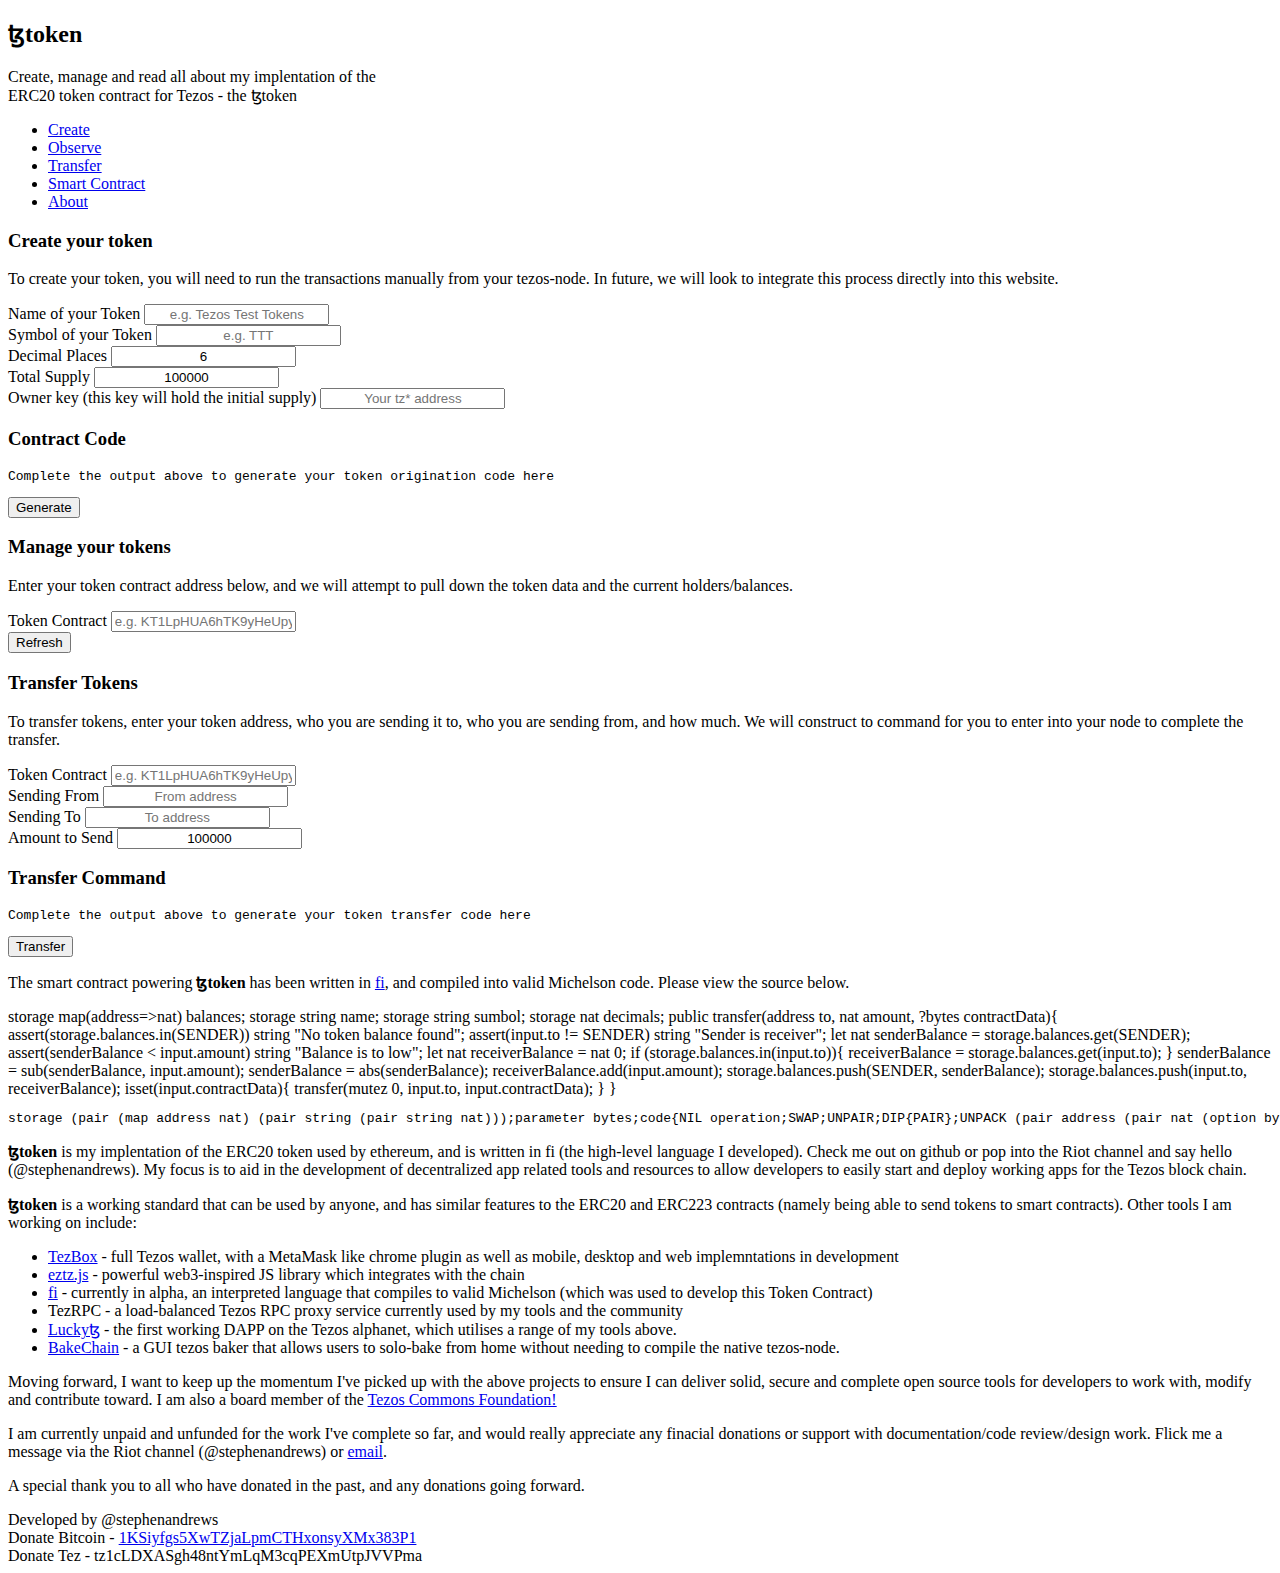
==== tztoken/index.html @ 0dfc7bd8 "Fix assert compiler issue" ====
<!DOCTYPE html>
<html lang="en">
  <head>
    <!-- Required meta tags -->
    <meta charset="utf-8">
    <meta name="viewport" content="width=device-width, initial-scale=1, shrink-to-fit=no">
    <title>tztoken Generation Script</title>
    <meta property="og:title" content="tztoken - token smart contract utility took" />
    <meta property="og:description" content="tztoken brings tokenization to tezos in an easy and simple way" />
    <!-- Bootstrap CSS -->
    <link rel="stylesheet" href="https://maxcdn.bootstrapcdn.com/bootstrap/4.0.0-beta/css/bootstrap.min.css" integrity="sha384-/Y6pD6FV/Vv2HJnA6t+vslU6fwYXjCFtcEpHbNJ0lyAFsXTsjBbfaDjzALeQsN6M" crossorigin="anonymous">
    <link rel="stylesheet" href="https://cdnjs.cloudflare.com/ajax/libs/font-awesome/4.7.0/css/font-awesome.min.css">
    <link href="https://fonts.googleapis.com/css?family=Exo+2" rel="stylesheet">
    <link rel="stylesheet" href="./style.css">
  </head>
  <body>
    <div class="container">
        <div class="row justify-content-md-center">
        <div class="col-md-10 text-center heroTitle">
            <h2>ꜩtoken</h2>
            <p>Create, manage and read all about my implentation of the<br /> ERC20 token contract for Tezos - the ꜩtoken</p>
        </div>
        </div>
        <div class="row">
        <div class="col-md-12">
        
        <ul class="nav nav-tabs" role="tablist">
          <li class="nav-item"><a id="play-tab" data-toggle="tab" class="nav-link active" href="#play" role="tab" aria-controls="play" aria-expanded="true">Create</a></li>
          <li class="nav-item"><a id="manage-tab" data-toggle="tab" class="nav-link" href="#manage" role="tab" aria-controls="manage">Observe</a></li>
          <li class="nav-item"><a id="manage-tab" data-toggle="tab" class="nav-link" href="#transfer" role="tab" aria-controls="transfer">Transfer</a></li>
          <li class="nav-item"><a id="smart-tab" data-toggle="tab" class="nav-link" href="#smart" role="tab" aria-controls="smart">Smart Contract</a></li>
          <li class="nav-item"><a id="about-tab" data-toggle="tab" class="nav-link" href="#about" role="tab" aria-controls="about">About</a></li>
        </ul>
        <div class="tab-content">
          <div id="play" aria-labelledby="play-tab" class="tab-pane fade show active" role="tabpanel">
            <div class="row justify-content-md-center">
            <div class="col-md-12 text-center">
                    <form>
              <div class="row justify-content-md-center">
                <div class="col-md-6 text-center">
                    <h3>Create your token</h3>
                    <p>To create your token, you will need to run the transactions manually from your tezos-node. In future, we will look to integrate this process directly into this website.</p>
                    <div class="row justify-content-md-center">
                      <div class="col-md-6 text-center">
                            <div class="form-group">
                              <label>Name of your Token</label>
                              <input style="text-align: center;" required type="text" class="form-control" value="" id="name" placeholder="e.g. Tezos Test Tokens">
                            </div>
                            <div class="form-group">
                              <label>Symbol of your Token</label>
                              <input style="text-align: center;" required type="text" class="form-control" value="" id="symbol" placeholder="e.g. TTT">
                            </div>
                      </div>
                      <div class="col-md-6 text-center">
                            <div class="form-group">
                              <label>Decimal Places</label>
                              <input style="text-align: center;" required type="text" class="form-control" value="6" id="decimals" placeholder="Decimal places">
                            </div>
                      <div class="form-group">
                              <label>Total Supply</label>
                              <input style="text-align: center;" required type="text" class="form-control" value="100000" id="totalsupply" placeholder="Total supply">
                            </div>
                      </div>
                      <div class="col-md-12 text-center">
                      <div class="form-group">
                        <label>Owner key (this key will hold the initial supply)</label>
                        <input style="text-align: center;" required type="text" class="form-control" value="" id="tz" placeholder="Your tz* address">
                      </div>
                      </div>
                    </div>
                      
                </div>
                <div class="col-md-6 text-center">
                    <h3>Contract Code</h3>
                    <pre id="compiled">Complete the output above to generate your token origination code here</pre>
                </div>
              </div>
              <button type="submit" id="generate" class="btn btn-primary">Generate</button>
              &nbsp;&nbsp;&nbsp;<button type="submit" id="copy" style="display:none;" class="btn btn-success">Copy Command</button>
                    </form>
            </div>
          </div>
          </div>
          <div id="manage" aria-labelledby="manage-tab" class="tab-pane fade show text-center" role="tabpanel">
                <h3>Manage your tokens</h3>
                <p>Enter your token contract address below, and we will attempt to pull down the token data and the current holders/balances.</p>
                <div class="row justify-content-md-center">
                  <div class="col-md-4 text-center">
                    <form>
                        <div class="form-group">
                          <label>Token Contract</label>
                          <input style="text-align: center;" required type="text" class="form-control" value="" id="contract" placeholder="e.g. KT1LpHUA6hTK9yHeUpyTAdwoiezkpHicUDdH">
                        </div>
                        <button type="submit" id="observe" class="btn btn-primary">Refresh</button>
                    </form>
                  </div>
                  <div class="col-md-8 text-center">
                    <div id="tokenDtails" style="display:none;">
                      <div class="row justify-content-md-center">
                        <div class="col-md-4 text-center">
                          <strong>Token Name:</strong>
                          <p><span id="dis_name">N/A</span></p>
                        </div>
                        <div class="col-md-4 text-center">
                          <strong>Symbol:</strong>
                          <p><span id="dis_symbol">N/A</span></p>
                        </div>
                        <div class="col-md-4 text-center">
                          <strong>Decimals:</strong>
                          <p><span id="dis_decimals">N/A</span></p>
                        </div>
                      </div>
                      <table id="tokentable" style="width:100%;text-align:center;">
                        <thead><th style="width: 50%;text-align:center;">Address</th><th style="width: 50%;text-align:center;">Balance</th></thead>
                        <tbody>
                          
                        </tbody>
                      </table>
                    </div>
                  </div>
                </div>
          </div>
          <div id="transfer" aria-labelledby="transfer-tab" class="tab-pane fade show" role="tabpanel">
            <div class="row justify-content-md-center">
              <div class="col-md-12 text-center">
                      <form>
                <div class="row justify-content-md-center">
                  <div class="col-md-6 text-center">
                      <h3>Transfer Tokens</h3>
                      <p>To transfer tokens, enter your token address, who you are sending it to, who you are sending from, and how much. We will construct to command for you to enter into your node to complete the transfer.</p>
                      <div class="row justify-content-md-center">
                        <div class="col-md-6 text-center">
                              <div class="form-group">
                            <label>Token Contract</label>
                            <input style="text-align: center;" required type="text" class="form-control" value="" id="trans_contract" placeholder="e.g. KT1LpHUA6hTK9yHeUpyTAdwoiezkpHicUDdH">
                          </div>
                          <div class="form-group">
                            <label>Sending From</label>
                            <input style="text-align: center;" required type="text" class="form-control" value="" id="trans_from" placeholder="From address">
                          </div>
                        </div>
                        <div class="col-md-6 text-center">
                              <div class="form-group">
                            <label>Sending To</label>
                            <input style="text-align: center;" required type="text" class="form-control" value="" id="trans_to" placeholder="To address">
                          </div>
                        <div class="form-group">
                              <label>Amount to Send</label>
                                <input style="text-align: center;" required type="text" class="form-control" value="100000" id="trans_amt" placeholder="">
                              </div>
                        </div>
                      </div>
                        
                  </div>
                  <div class="col-md-6 text-center">
                      <h3>Transfer Command</h3>
                      <pre id="compiled3">Complete the output above to generate your token transfer code here</pre>
                  </div>
                </div>
                <button type="submit" id="transfer" class="btn btn-primary">Transfer</button>
                &nbsp;&nbsp;&nbsp;<button type="submit" id="copytransfer" style="display:none;" class="btn btn-success">Copy Command</button>
                      </form>
              </div>
            </div>
          </div>
          <div id="smart" aria-labelledby="smart-tab" class="tab-pane fade show" role="tabpanel">
            <div class="row justify-content-md-center">
            <div class="col-md-12 text-center">
              <p>The smart contract powering <strong>ꜩtoken</strong> has been written in <a href="https://fi-code.gitbooks.io/documentation/content/" target="_blank">fi</a>, and compiled into valid Michelson code. Please view the source below.</p>
            </div>
            </div>
            <div class="row">
                    <div class="col-md-6">
                        <div id="code">storage map(address=>nat) balances;
storage string name;
storage string sumbol;
storage nat decimals;

public transfer(address to, nat amount, ?bytes contractData){
  assert(storage.balances.in(SENDER)) string "No token balance found";
  assert(input.to != SENDER) string "Sender is receiver";
  let nat senderBalance = storage.balances.get(SENDER);
  assert(senderBalance < input.amount) string "Balance is to low";
  let nat receiverBalance = nat 0;
  if (storage.balances.in(input.to)){
    receiverBalance = storage.balances.get(input.to);
  }
  senderBalance = sub(senderBalance, input.amount);
  senderBalance = abs(senderBalance);
  receiverBalance.add(input.amount);
  storage.balances.push(SENDER, senderBalance);
  storage.balances.push(input.to, receiverBalance);
  isset(input.contractData){
    transfer(mutez 0, input.to, input.contractData);
  }
}
</div>
                    </div>
                    <div class="col-md-6">
                        <pre id="compiled2">storage (pair (map address nat) (pair string (pair string nat)));parameter bytes;code{NIL operation;SWAP;UNPAIR;DIP{PAIR};UNPACK (pair address (pair nat (option bytes)));IF_NONE{PUSH string "Failed to unpack bytes";FAILWITH}{};PAIR;NONE nat;NONE nat;PAIR;PAIR;DUP;CDDAAR;DIP{SENDER;};SWAP;MEM;PUSH bool True;CMPNEQ;IF{PUSH string "No token balance found";FAILWITH}{};DUP;CDAAR;DIP{SENDER;};CMPEQ;IF{PUSH string "Sender is receiver";FAILWITH}{};DUP;CDDAAR;DIP{SENDER;};SWAP;GET;IF_NONE{PUSH string "Key not found in map";FAILWITH}{};SOME;SWAP;SET_CAAR;DUP;CAAR;IF_NONE{PUSH string "Local variable has no value yet: senderBalance";FAILWITH}{};DIP{DUP;CDADAR;};CMPLT;IF{PUSH string "Balance is to low";FAILWITH}{};PUSH nat 0;SOME;SWAP;SET_CADR;DUP;CDDAAR;DIP{DUP;CDAAR;};SWAP;MEM;PUSH bool True;CMPEQ;IF{DUP;CDDAAR;DIP{DUP;CDAAR;};SWAP;GET;IF_NONE{PUSH string "Key not found in map";FAILWITH}{};SOME;SWAP;SET_CADR;}{};DUP;CAAR;IF_NONE{PUSH string "Local variable has no value yet: senderBalance";FAILWITH}{};DIP{DUP;CDADAR;};SUB;SOME;SWAP;SET_CAAR;DUP;CAAR;IF_NONE{PUSH string "Local variable has no value yet: senderBalance";FAILWITH}{};ABS;SOME;SWAP;SET_CAAR;DUP;CADR;IF_NONE{PUSH string "Local variable has no value yet: receiverBalance";FAILWITH}{};DIP{DUP;CDADAR;};ADD;SOME;SWAP;SET_CADR;DUP;CDDAAR;DIP{SENDER;};SWAP;DIIP{DUP;CAAR;IF_NONE{PUSH string "Local variable has no value yet: senderBalance";FAILWITH}{};SOME};DIP{SWAP};UPDATE;SWAP;SET_CDDAAR;DUP;CDDAAR;DIP{DUP;CDAAR;};SWAP;DIIP{DUP;CADR;IF_NONE{PUSH string "Local variable has no value yet: receiverBalance";FAILWITH}{};SOME};DIP{SWAP};UPDATE;SWAP;SET_CDDAAR;DUP;CDADDR;IF_SOME{DIP{PUSH mutez 0;};DIIP{DUP;CDAAR;CONTRACT bytes;IF_NONE{PUSH string "Unable to get contract";FAILWITH}{}};TRANSFER_TOKENS;DROP}{};CDR;CDR;UNPAIR;SWAP;PAIR};
</pre>
                    </div>
                </div>
          </div>
          <div id="about" aria-labelledby="about-tab" class="tab-pane fade show" role="tabpanel">
            <div class="row justify-content-md-center">
              <div class="col-md-12">
                <p><strong>ꜩtoken</strong> is my implentation of the ERC20 token used by ethereum, and is written in fi (the high-level language I developed). Check me out on github or pop into the Riot channel and say hello (@stephenandrews). My focus is to aid in the development of decentralized app related tools and resources to allow developers to easily start and deploy working apps for the Tezos block chain.</p>
                <p><strong>ꜩtoken</strong> is a working standard that can be used by anyone, and has similar features to the ERC20 and ERC223 contracts (namely being able to send tokens to smart contracts). Other tools I am working on include:</p>
                <ul>
                  <li><a href="http://tezbox.github.io" target="_blank">TezBox</a> - full Tezos wallet, with a MetaMask like chrome plugin as well as mobile, desktop and web implemntations in development</li>
                  <li><a href="https://github.com/stephenandrews/eztz/blob/master/README.md" target="_blank">eztz.js</a> - powerful web3-inspired JS library which integrates with the chain</li>
                  <li><a href="https://fi-code.gitbooks.io/documentation/content/" target="_blank">fi</a> - currently in alpha, an interpreted language that compiles to valid Michelson (which was used to develop this Token Contract)</li>
                  <li>TezRPC - a load-balanced Tezos RPC proxy service currently used by my tools and the community</li>
                  <li><a href="https://github.com/luckytez/luckytez.github.io" target="_blank">Luckyꜩ</a> - the first working DAPP on the Tezos alphanet, which utilises a range of my tools above.</li>
                  <li><a href="https://bakechain.github.io" target="_blank">BakeChain</a> - a GUI tezos baker that allows users to solo-bake from home without needing to compile the native tezos-node.</li>
                </ul>
                <p>Moving forward, I want to keep up the momentum I've picked up with the above projects to ensure I can deliver solid, secure and complete open source tools for developers to work with, modify and contribute toward. I am also a board member of the <a href="https://tezoscommons.org" target="_blank">Tezos Commons Foundation!</a></p>
                <p>I am currently unpaid and unfunded for the work I've complete so far, and would really appreciate any finacial donations or support with documentation/code review/design work. Flick me a message via the Riot channel (@stephenandrews) or <a href="mailto:stephen@andrewstribe.co.nz">email</a>.</p>
                <p>A special thank you to all who have donated in the past, and any donations going forward.</p>
              </div>
            </div>
          </div>
        </div>
        
        <div class="row footer">
        <div class="col-md-12">
        Developed by @stephenandrews
        <br />Donate Bitcoin -  <a href="bitcoin:1KSiyfgs5XwTZjaLpmCTHxonsyXMx383P1">1KSiyfgs5XwTZjaLpmCTHxonsyXMx383P1</a>
        <br />Donate Tez -  tz1cLDXASgh48ntYmLqM3cqPEXmUtpJVVPma
        </div>
        </div>
    </div>

    <script src="https://code.jquery.com/jquery-3.2.1.min.js"></script>
    <script src="https://cdnjs.cloudflare.com/ajax/libs/popper.js/1.11.0/umd/popper.min.js" integrity="sha384-b/U6ypiBEHpOf/4+1nzFpr53nxSS+GLCkfwBdFNTxtclqqenISfwAzpKaMNFNmj4" crossorigin="anonymous"></script>
    <script src="https://maxcdn.bootstrapcdn.com/bootstrap/4.0.0-beta/js/bootstrap.min.js" integrity="sha384-h0AbiXch4ZDo7tp9hKZ4TsHbi047NrKGLO3SEJAg45jXxnGIfYzk4Si90RDIqNm1" crossorigin="anonymous"></script>
    <script src="https://ace.c9.io/build/src/ace.js" type="text/javascript" charset="utf-8"></script>
    <script src="./eztz.min.js"></script>
    <script src="./script.js"></script>
  </body>
</html>
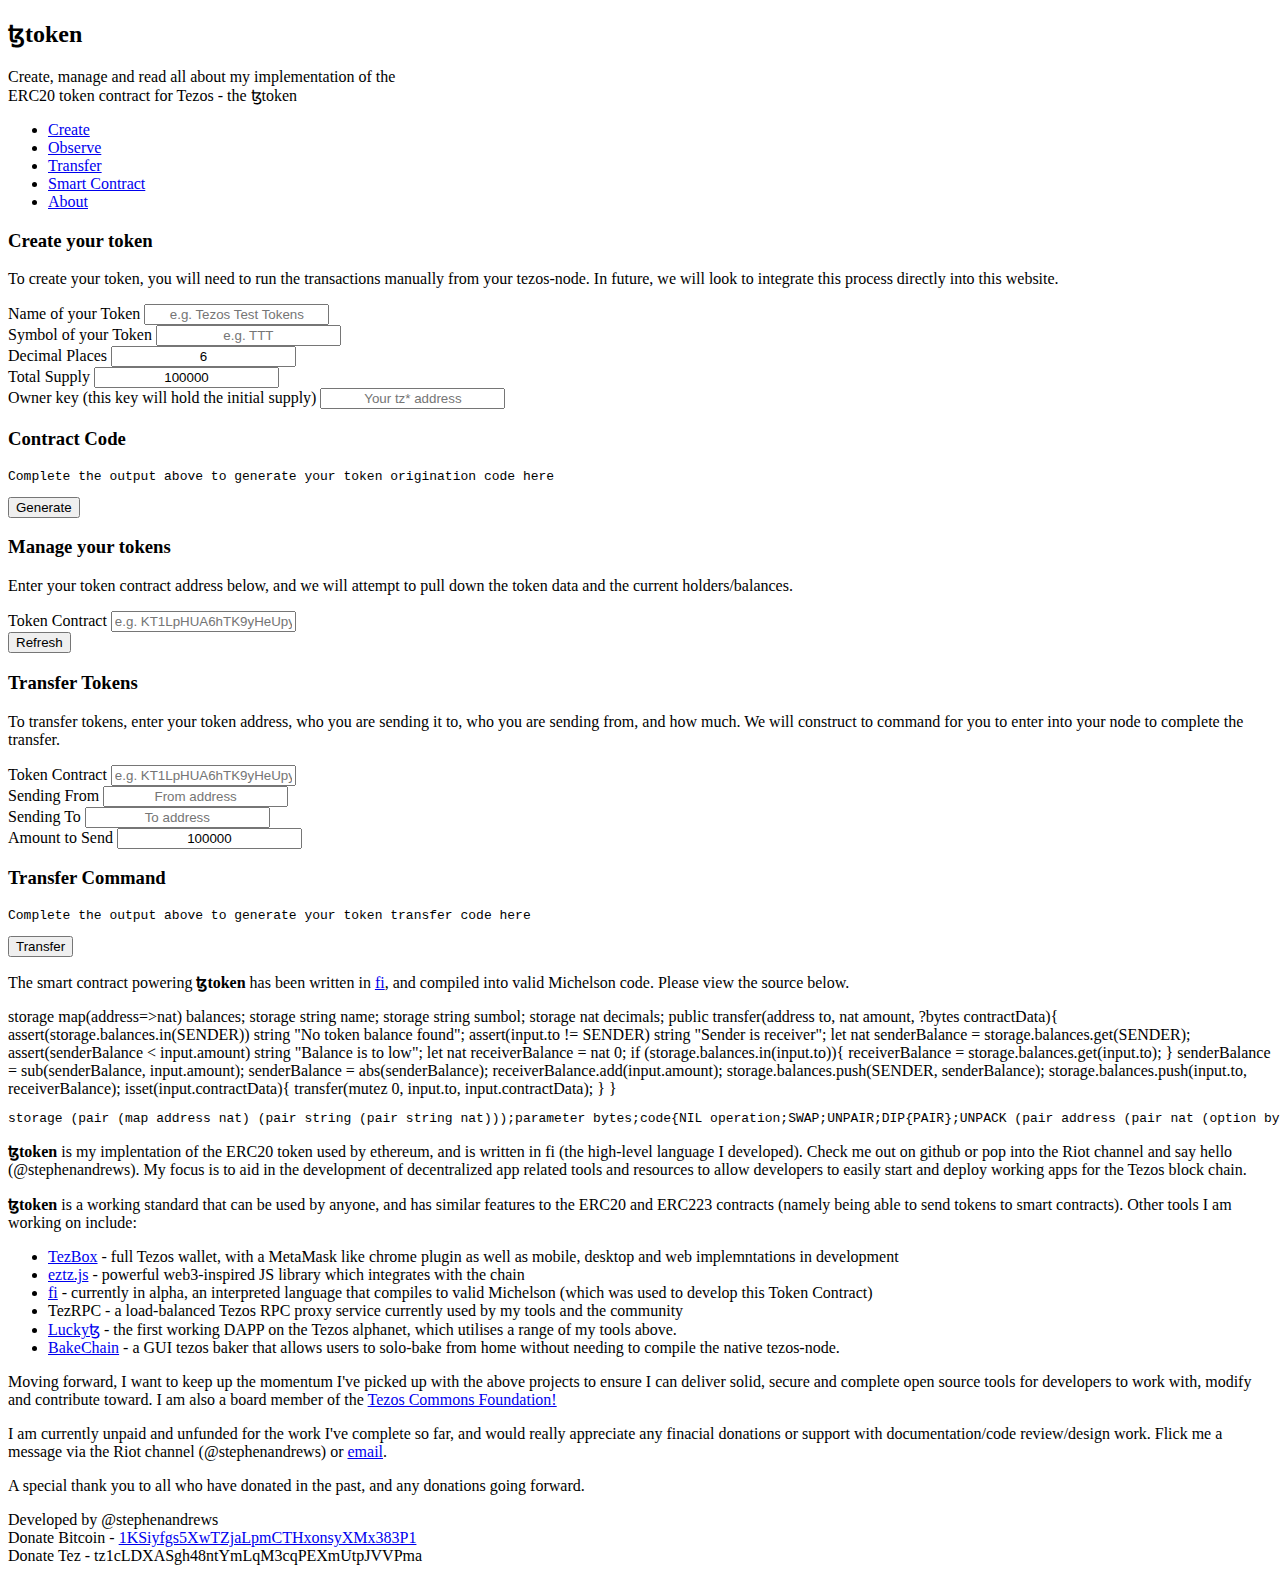
==== commit c8c898de: "Typo" ====
--- a/tztoken/index.html
+++ b/tztoken/index.html
@@ -19,7 +19,7 @@
         <div class="row justify-content-md-center">
         <div class="col-md-10 text-center heroTitle">
             <h2>ꜩtoken</h2>
-            <p>Create, manage and read all about my implentation of the<br /> ERC20 token contract for Tezos - the ꜩtoken</p>
+            <p>Create, manage and read all about my implementation of the<br /> ERC20 token contract for Tezos - the ꜩtoken</p>
         </div>
         </div>
         <div class="row">
